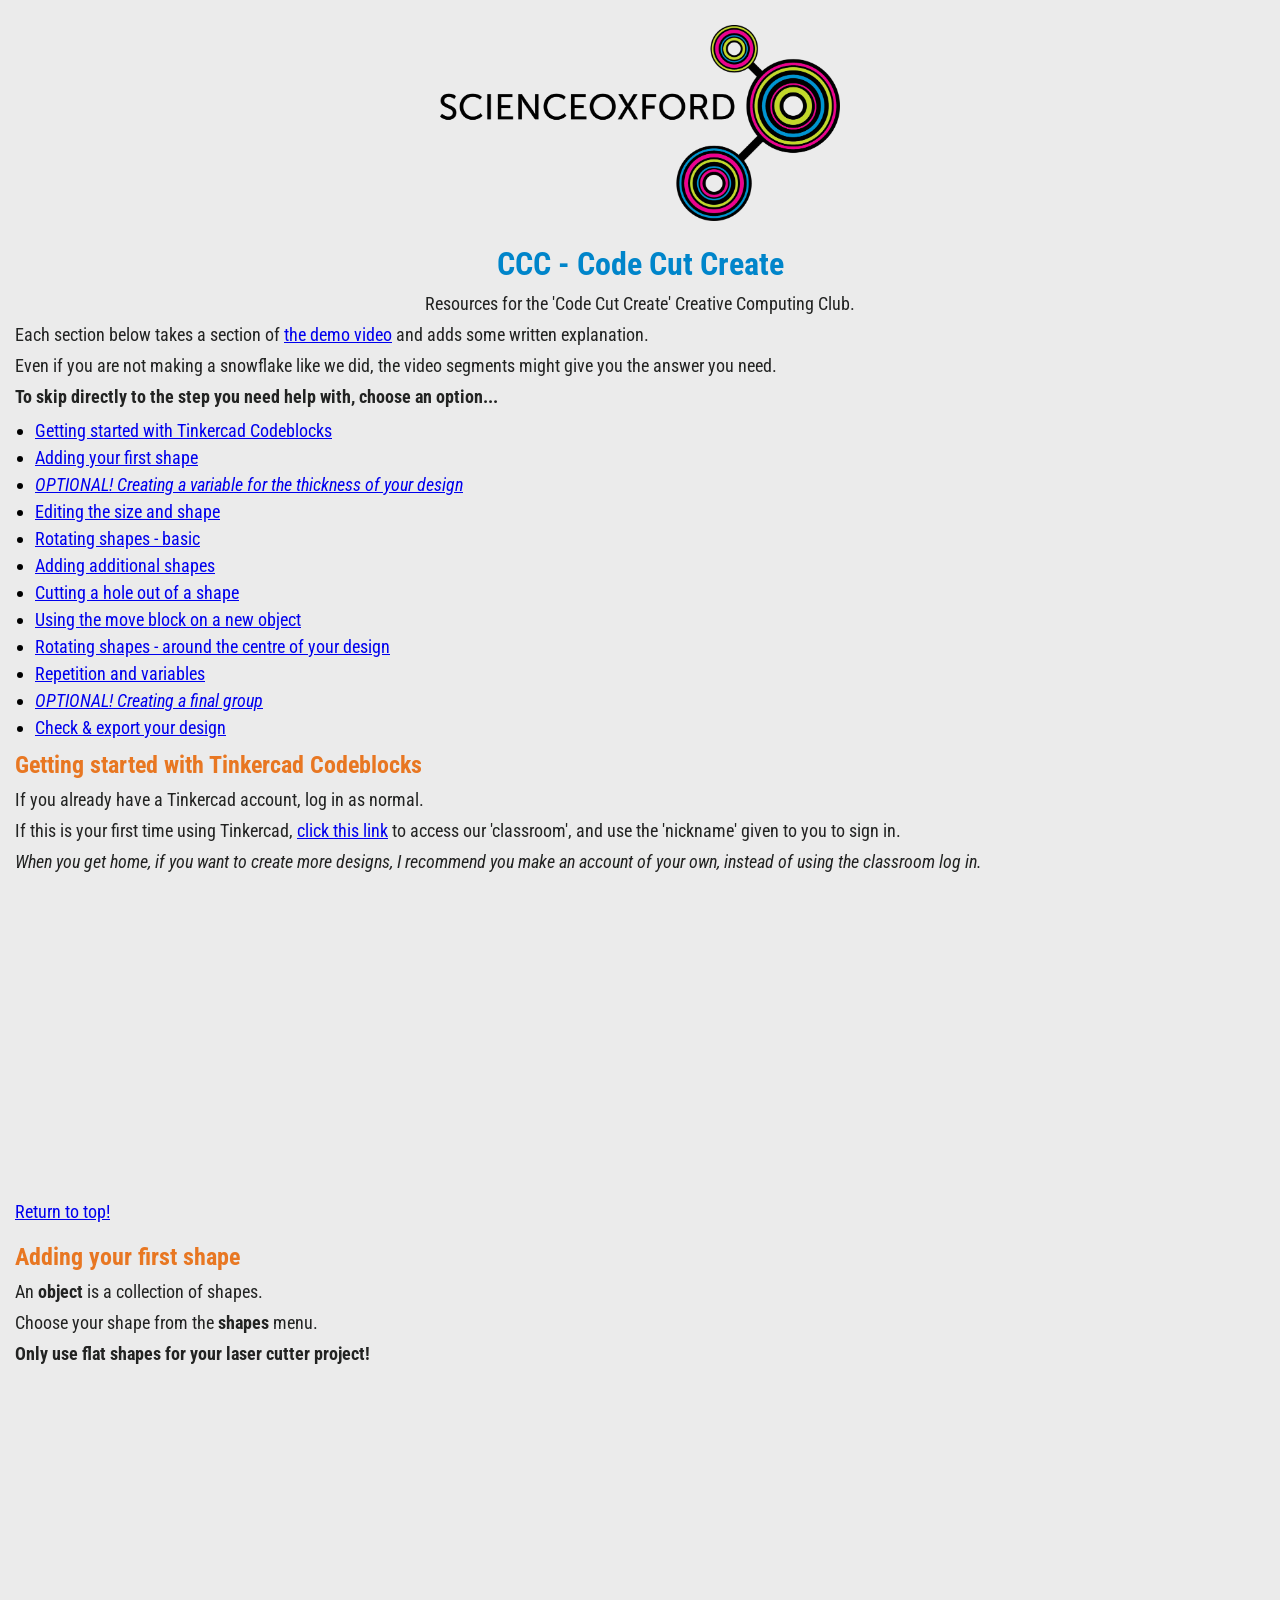
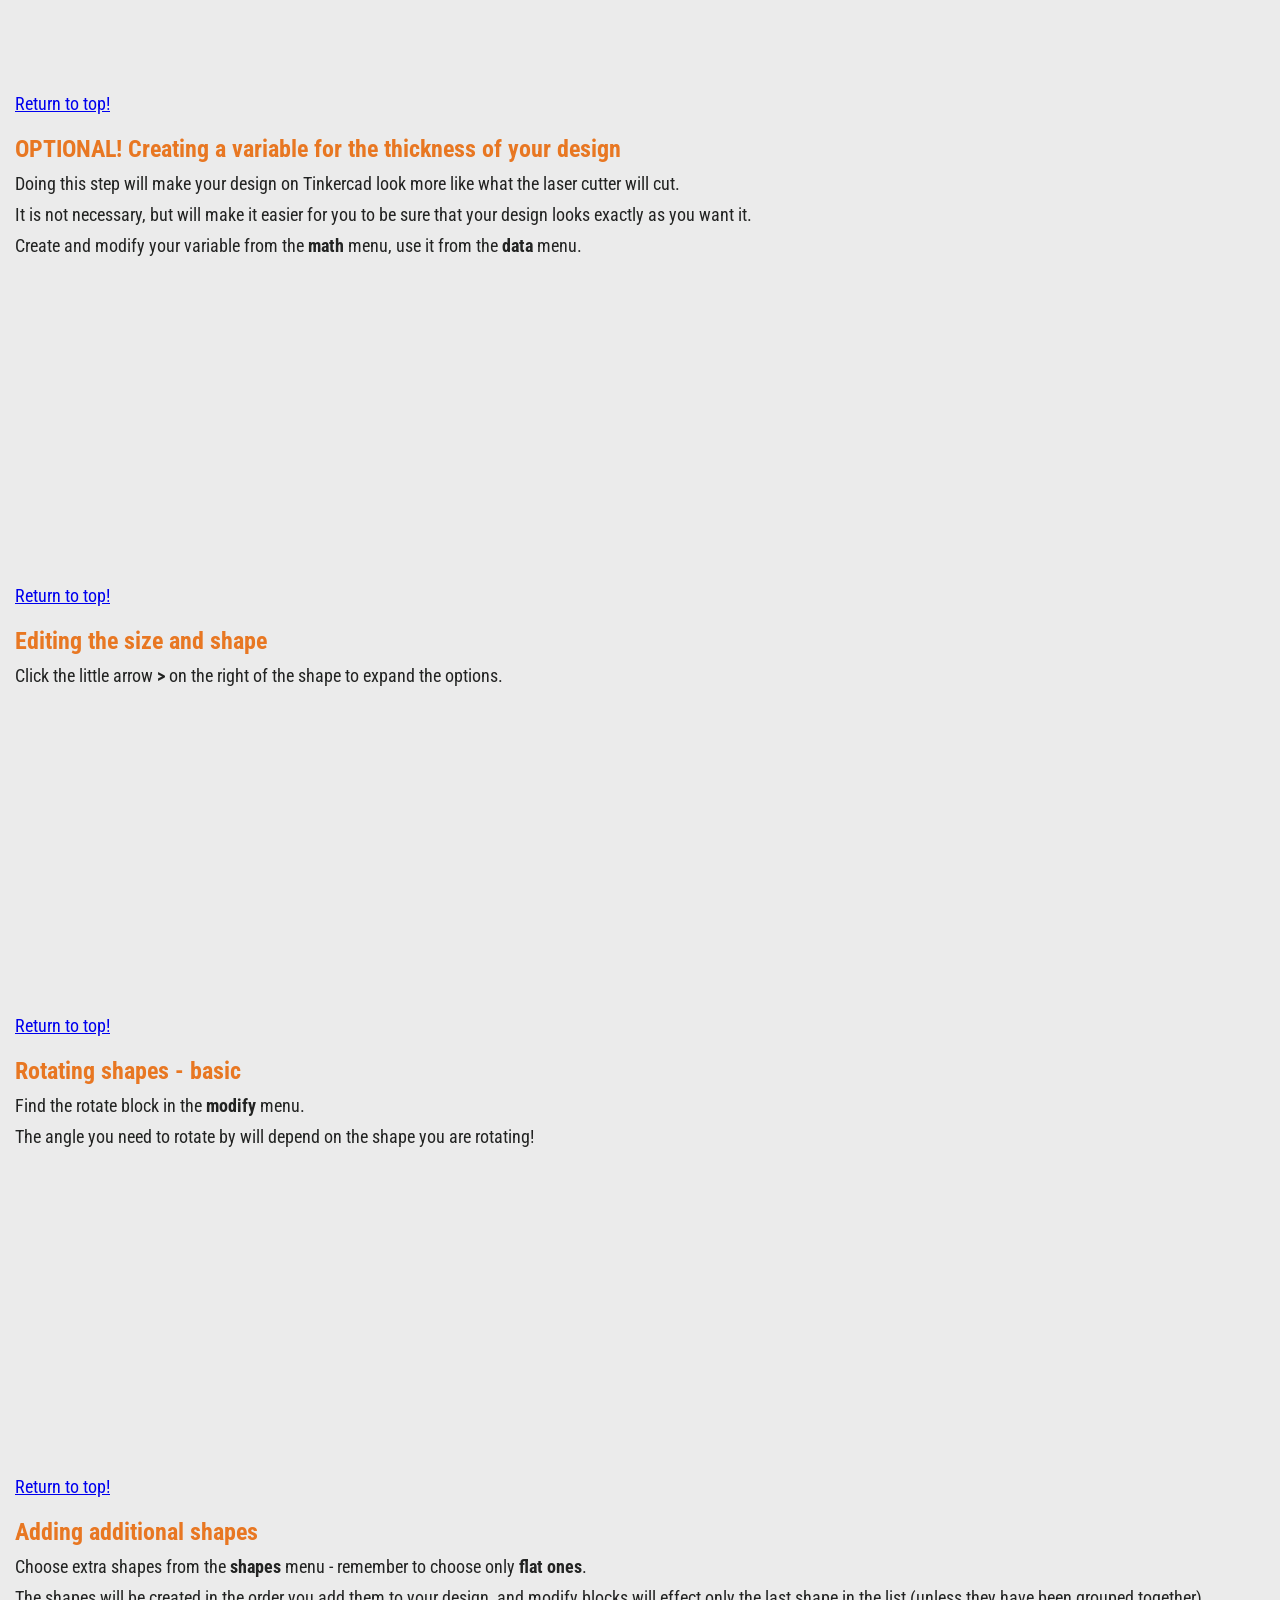
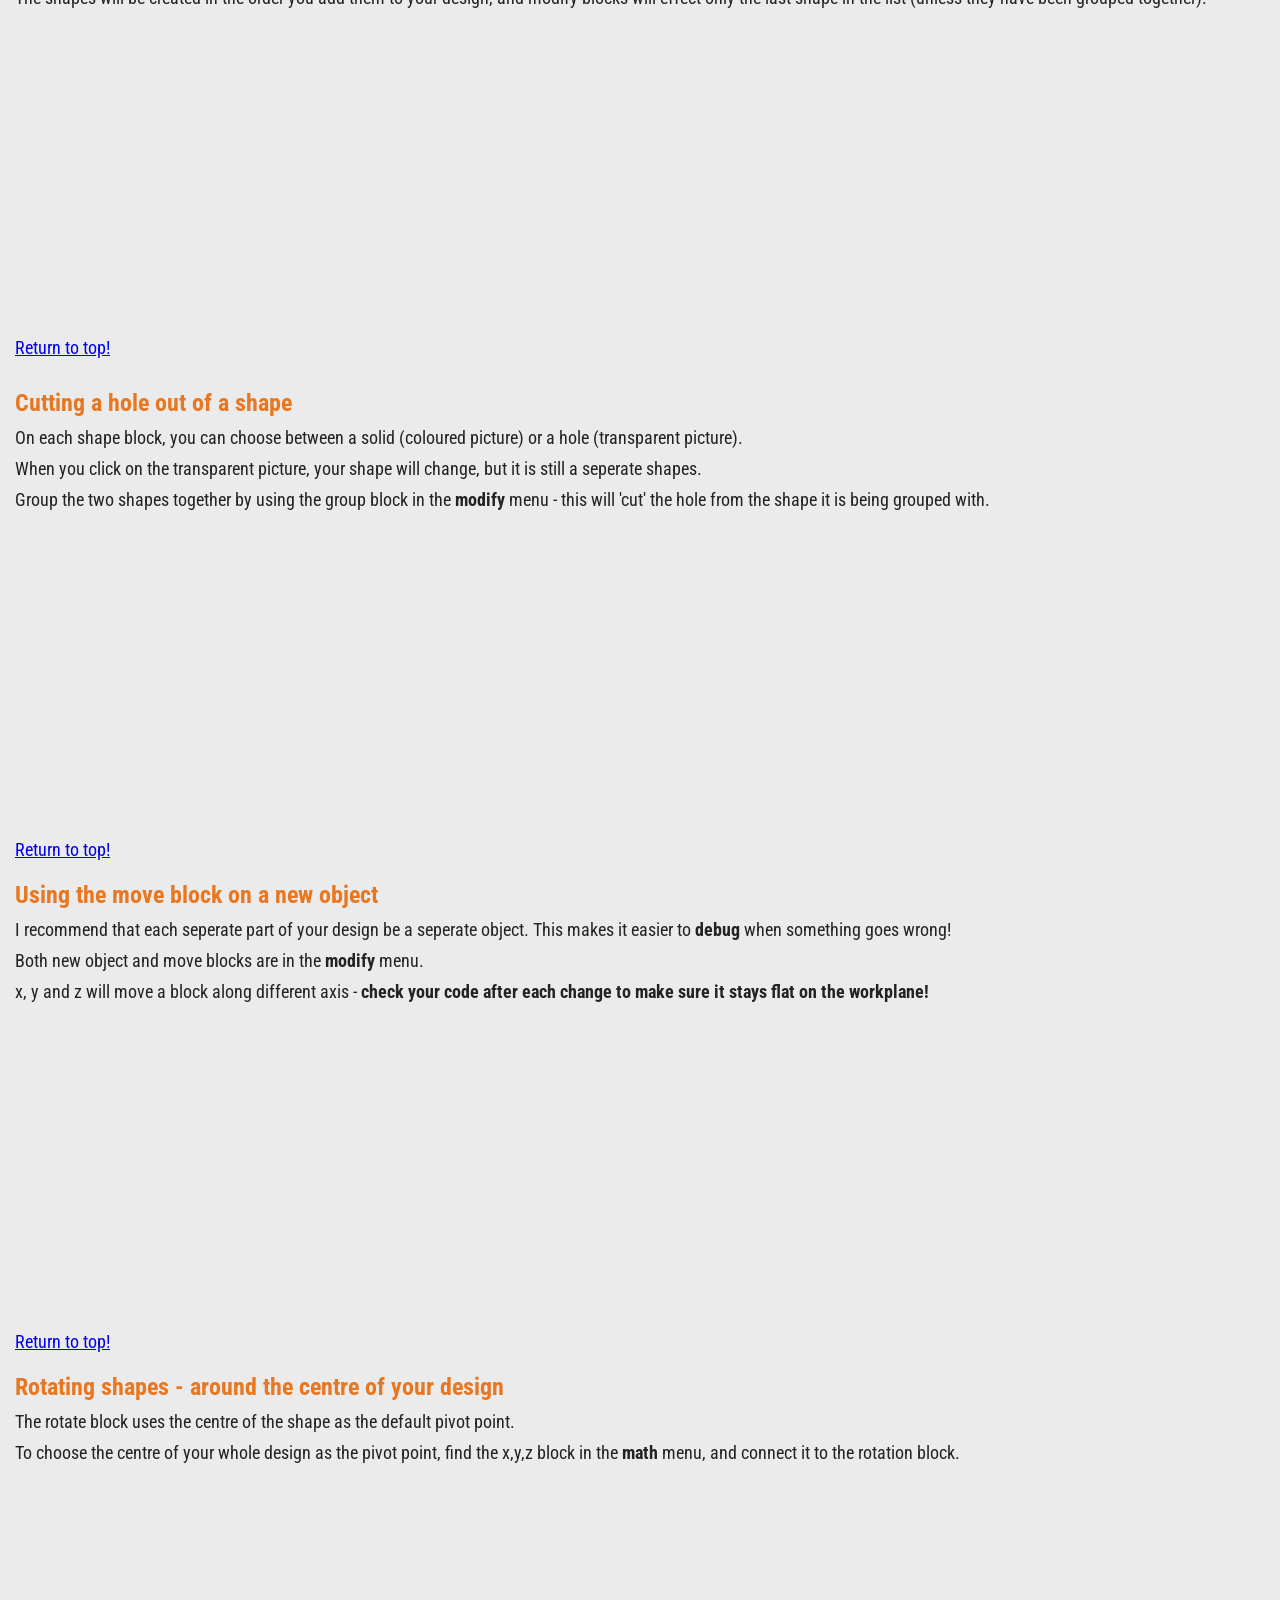
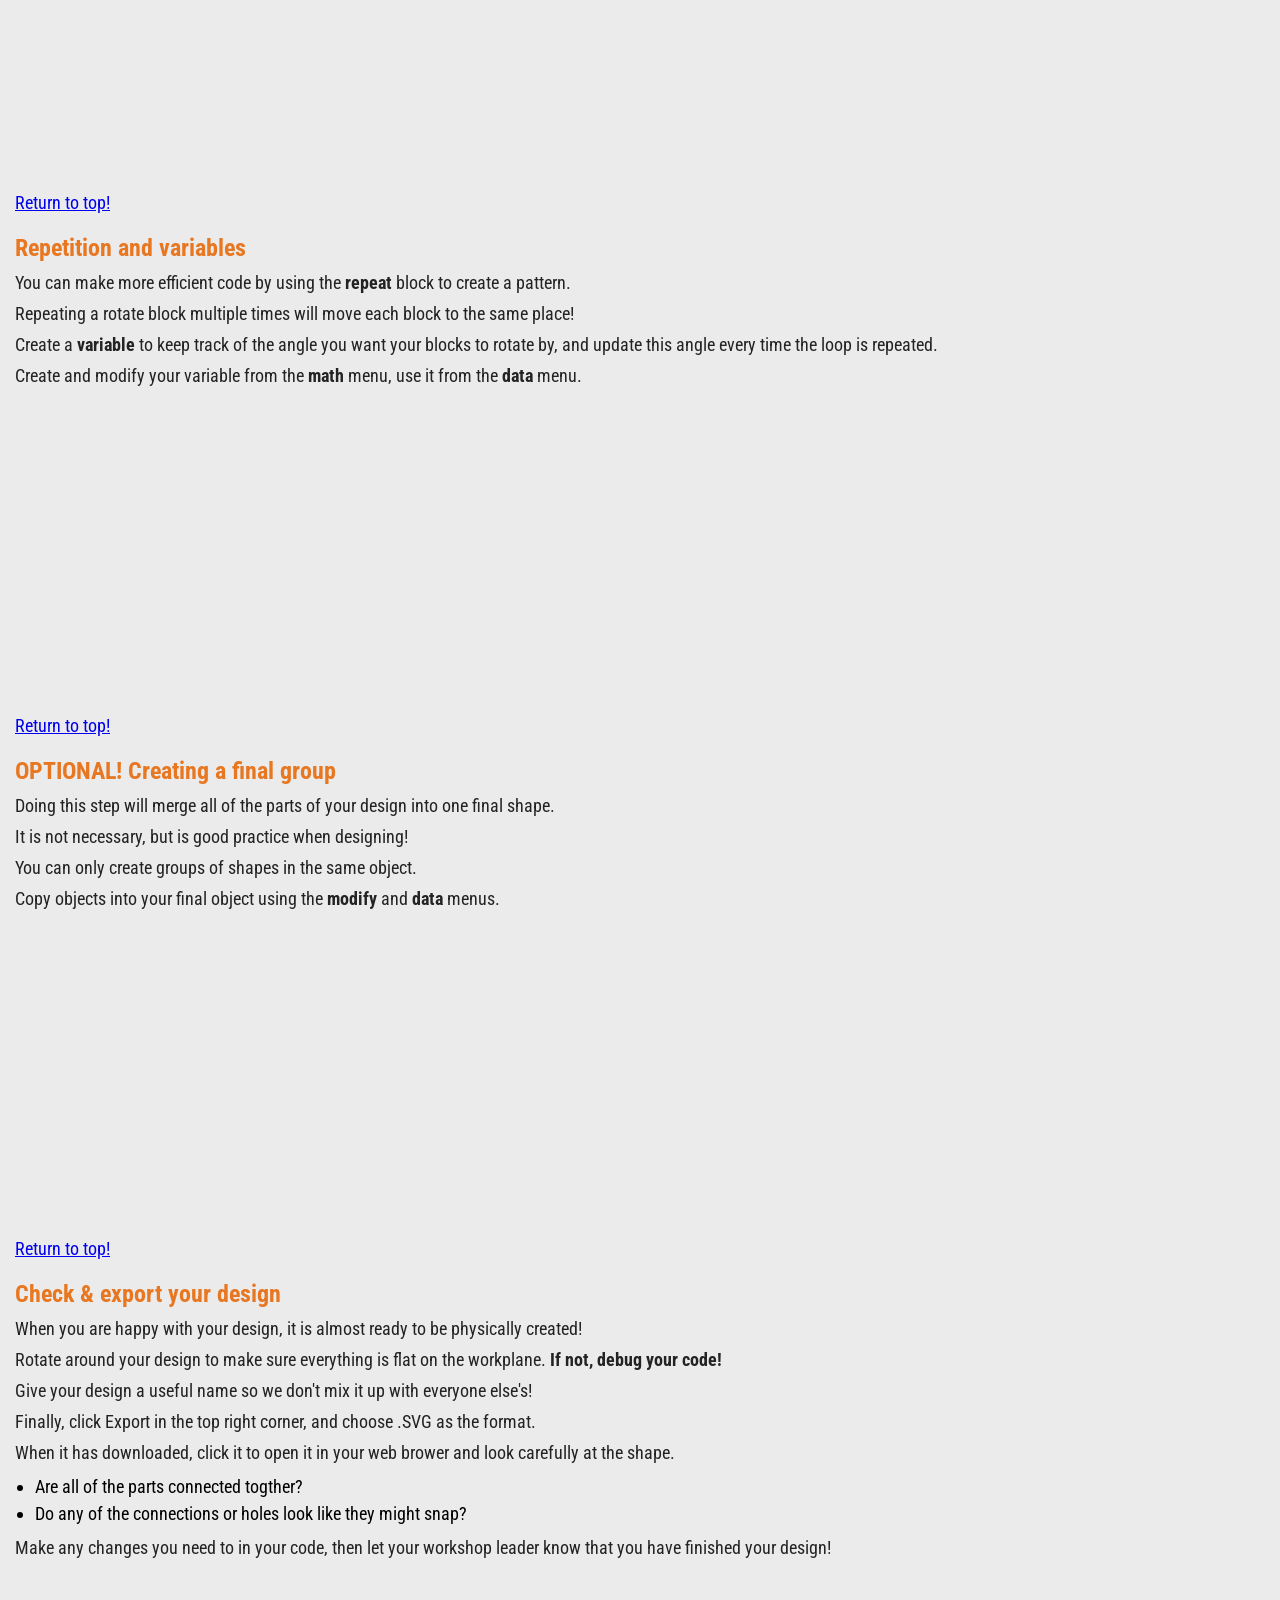
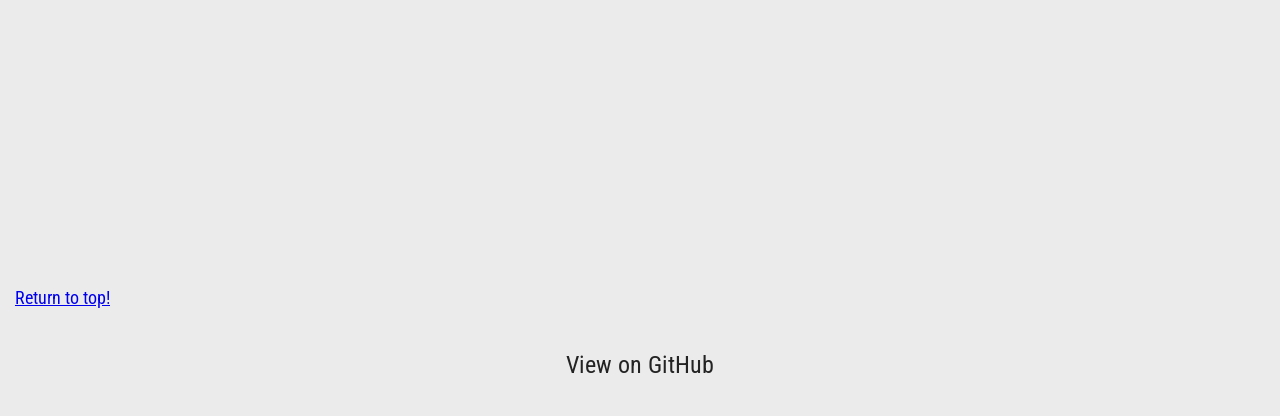
==== index.html @ 1a8dc409 "instructions v1 of instructions with timestamped videos" ====
<!DOCTYPE html>
<html>

<head>
  <title>Code Cut Create!</title>
  <link rel="stylesheet" type="text/css" href="style.css">
  <link href="https://fonts.googleapis.com/css?family=Roboto Condensed:100,300,400,500,700,900" rel="stylesheet">
  <meta name="viewport" content="width=device-width, initial-scale=1">
</head>

<body>
  <header>
    <a href="https://scienceoxford.com" target="_blank"><img src=".\images\so_logo.png" alt="Science Oxford Logo" width="400px" height="auto"></a>
    <h1>CCC - Code Cut Create</h1>
    <p>Resources for the 'Code Cut Create' Creative Computing Club.</p>
  </header>

  <div id="intro" class="left">
    <p>Each section below takes a section of <a href="https://youtu.be/_FlYI9AbDaE" target="_blank">the demo video</a> and adds some written explanation.</p>
    <p>Even if you are not making a snowflake like we did, the video segments might give you the answer you need.<p>
    <p><strong>To skip directly to the step you need help with, choose an option...</strong></p>
    <ul>
      <li><a href="#step1">Getting started with Tinkercad Codeblocks</a></li>
      <li><a href="#step2">Adding your first shape</a></li>
      <li><a href="#step3"><em>OPTIONAL! Creating a variable for the thickness of your design</em></a></li>
      <li><a href="#step4">Editing the size and shape</a></li>
      <li><a href="#step5">Rotating shapes - basic</a></li>
      <li><a href="#step6">Adding additional shapes</a></li>
      <li><a href="#step7">Cutting a hole out of a shape</a></li>
      <li><a href="#step8">Using the move block on a new object</a></li>
      <li><a href="#step9">Rotating shapes - around the centre of your design</a></li>
      <li><a href="#step10">Repetition and variables</a></li>
      <li><a href="#step11"><em>OPTIONAL! Creating a final group</em></a></li>
      <li><a href="#step12">Check & export your design</a></li>
    </ul>
  </div>

  <div id="step1" class="left">
    <h3>Getting started with Tinkercad Codeblocks</h3>
    <p>If you already have a Tinkercad account, log in as normal.</p>
    <p>If this is your first time using Tinkercad, <a href="https://www.tinkercad.com/joinclass/A34WEUMV1V4E" target="_blank">click this link</a> to access our 'classroom', and use the 'nickname' given to you to sign in.</p>
    <p><em>When you get home, if you want to create more designs, I recommend you make an account of your own, instead of using the classroom log in.</em></p>
    <iframe width="560" height="315" src="https://www.youtube-nocookie.com/embed/_FlYI9AbDaE?start=9&end=44" frameborder="0" allow="accelerometer; autoplay; encrypted-media; gyroscope; picture-in-picture" allowfullscreen></iframe>
    <br>
    <a href="#intro">Return to top!</a>
    <br>
    <br>
  </div>

  <div id="step2" class="left">
    <h3>Adding your first shape</h3>
    <p>An <strong>object</strong> is a collection of shapes.</p>
    <p>Choose your shape from the <strong>shapes</strong> menu.</p>
    <p><strong>Only use flat shapes for your laser cutter project!</strong></p>
    <iframe width="560" height="315" src="https://www.youtube-nocookie.com/embed/_FlYI9AbDaE?start=44&end=97" frameborder="0" allow="accelerometer; autoplay; encrypted-media; gyroscope; picture-in-picture" allowfullscreen></iframe>
    <br>
    <a href="#intro">Return to top!</a>
    <br>
    <br>
  </div>

  <div id="step3" class="left">
    <h3>OPTIONAL! Creating a variable for the thickness of your design</h3>
    <p>Doing this step will make your design on Tinkercad look more like what the laser cutter will cut.</p>
    <p>It is not necessary, but will make it easier for you to be sure that your design looks exactly as you want it.</p>
    <p>Create and modify your variable from the <strong>math</strong> menu, use it from the <strong>data</strong> menu.</p>
    <iframe width="560" height="315" src="https://www.youtube-nocookie.com/embed/_FlYI9AbDaE?start=107&end=229" frameborder="0" allow="accelerometer; autoplay; encrypted-media; gyroscope; picture-in-picture" allowfullscreen></iframe>
    <br>
    <a href="#intro">Return to top!</a>
    <br>
    <br>
  </div>

  <div id="step4" class="left">
    <h3>Editing the size and shape</h3>
    <p>Click the little arrow <strong>></strong> on the right of the shape to expand the options.</p>
    <iframe width="560" height="315" src="https://www.youtube-nocookie.com/embed/_FlYI9AbDaE?start=230&end=257" frameborder="0" allow="accelerometer; autoplay; encrypted-media; gyroscope; picture-in-picture" allowfullscreen></iframe>
    <br>
    <a href="#intro">Return to top!</a>
    <br>
    <br>
  </div>

  <div id="step5" class="left">
    <h3>Rotating shapes - basic</h3>
    <p>Find the rotate block in the <strong>modify</strong> menu.</p>
    <p>The angle you need to rotate by will depend on the shape you are rotating!</p>
    <iframe width="560" height="315" src="https://www.youtube-nocookie.com/embed/_FlYI9AbDaE?start=263&end=324" frameborder="0" allow="accelerometer; autoplay; encrypted-media; gyroscope; picture-in-picture" allowfullscreen></iframe>
    <br>
    <a href="#intro">Return to top!</a>
    <br>
    <br>
  </div>

  <div id="step6" class="left">
    <h3>Adding additional shapes</h3>
    <p>Choose extra shapes from the <strong>shapes</strong> menu - remember to choose only <strong>flat ones</strong>.</p>
    <p>The shapes will be created in the order you add them to your design, and modify blocks will effect only the last shape in the list (unless they have been grouped together).<p>
    <iframe width="560" height="315" src="https://www.youtube-nocookie.com/embed/_FlYI9AbDaE?start=369&end=436" frameborder="0" allow="accelerometer; autoplay; encrypted-media; gyroscope; picture-in-picture" allowfullscreen></iframe>
    <br>
    <a href="#intro">Return to top!</a>
    <br>
    <br>
  </div>

  <div id="step7" class="left">
    <h3>Cutting a hole out of a shape</h3>
    <p>On each shape block, you can choose between a solid (coloured picture) or a hole (transparent picture).</p>
    <p>When you click on the transparent picture, your shape will change, but it is still a seperate shapes.</p>
    <p>Group the two shapes together by using the group block in the <strong>modify</strong> menu - this will 'cut' the hole from the shape it is being grouped with.</p>
    <iframe width="560" height="315" src="https://www.youtube-nocookie.com/embed/_FlYI9AbDaE?start=437&end=470" frameborder="0" allow="accelerometer; autoplay; encrypted-media; gyroscope; picture-in-picture" allowfullscreen></iframe>
    <br>
    <a href="#intro">Return to top!</a>
    <br>
    <br>
  </div>

  <div id="step8" class="left">
    <h3>Using the move block on a new object</h3>
    <p>I recommend that each seperate part of your design be a seperate object. This makes it easier to <strong>debug</strong> when something goes wrong!</p>
    <p>Both new object and move blocks are in the <strong>modify</strong> menu.</p>
    <p>x, y and z will move a block along different axis - <strong>check your code after each change to make sure it stays flat on the workplane!</strong></p>
    <iframe width="560" height="315" src="https://www.youtube-nocookie.com/embed/_FlYI9AbDaE?start=483&end=532" frameborder="0" allow="accelerometer; autoplay; encrypted-media; gyroscope; picture-in-picture" allowfullscreen></iframe>
    <br>
    <a href="#intro">Return to top!</a>
    <br>
    <br>
  </div>

  <div id="step9" class="left">
    <h3>Rotating shapes - around the centre of your design</h3>
    <p>The rotate block uses the centre of the shape as the default pivot point.</p>
    <p>To choose the centre of your whole design as the pivot point, find the x,y,z block in the <strong>math</strong> menu, and connect it to the rotation block.</p>
    <iframe width="560" height="315" src="https://www.youtube-nocookie.com/embed/_FlYI9AbDaE?start=533&end=600" frameborder="0" allow="accelerometer; autoplay; encrypted-media; gyroscope; picture-in-picture" allowfullscreen></iframe>
    <br>
    <a href="#intro">Return to top!</a>
    <br>
    <br>
  </div>

  <div id="step10" class="left">
    <h3>Repetition and variables</h3>
    <p>You can make more efficient code by using the <strong>repeat</strong> block to create a pattern.</p>
    <p>Repeating a rotate block multiple times will move each block to the same place!</p>
    <p>Create a <strong>variable</strong> to keep track of the angle you want your blocks to rotate by, and update this angle every time the loop is repeated.</p>
    <p>Create and modify your variable from the <strong>math</strong> menu, use it from the <strong>data</strong> menu.</p>
    <iframe width="560" height="315" src="https://www.youtube-nocookie.com/embed/_FlYI9AbDaE?start=605&end=682" frameborder="0" allow="accelerometer; autoplay; encrypted-media; gyroscope; picture-in-picture" allowfullscreen></iframe>
    <br>
    <a href="#intro">Return to top!</a>
    <br>
    <br>
  </div>

  <div id="step11" class="left">
    <h3>OPTIONAL! Creating a final group</h3>
    <p>Doing this step will merge all of the parts of your design into one final shape.</p>
    <p>It is not necessary, but is good practice when designing!</p>
    <p>You can only create groups of shapes in the same object.</p>
    <p>Copy objects into your final object using the <strong>modify</strong> and <strong>data</strong> menus.</p>
    <iframe width="560" height="315" src="https://www.youtube-nocookie.com/embed/_FlYI9AbDaE?start=683&end=749" frameborder="0" allow="accelerometer; autoplay; encrypted-media; gyroscope; picture-in-picture" allowfullscreen></iframe>
    <br>
    <a href="#intro">Return to top!</a>
    <br>
    <br>
  </div>

  <div id="step12" class="left">
    <h3>Check & export your design</h3>
    <p>When you are happy with your design, it is almost ready to be physically created!</p>
    <p>Rotate around your design to make sure everything is flat on the workplane. <strong>If not, debug your code!</strong></p>
    <p>Give your design a useful name so we don't mix it up with everyone else's!</p>
    <p>Finally, click Export in the top right corner, and choose .SVG as the format.</p>
    <p>When it has downloaded, click it to open it in your web brower and look carefully at the shape.</p>
    <ul>
      <li>Are all of the parts connected togther?</li>
      <li>Do any of the connections or holes look like they might snap?</li>
    </ul>
    <p>Make any changes you need to in your code, then let your workshop leader know that you have finished your design!</p>
    <iframe width="560" height="315" src="https://www.youtube-nocookie.com/embed/_FlYI9AbDaE?start=750&end=802" frameborder="0" allow="accelerometer; autoplay; encrypted-media; gyroscope; picture-in-picture" allowfullscreen></iframe>
    <br>
    <a href="#intro">Return to top!</a>
    <br>
    <br>
  </div>

  <footer class="links">
    <a href="https://github.com/ScienceOxford/code-cut-create" target="_blank">View on GitHub</a>
  </footer>

</body>
</html>
---- style.css ----
* {
  box-sizing: border-box;
  margin: 0;
  padding: 0;
  font-size: 18px;
}

img {
  max-width: 100%;
  height: auto;
  margin: 10px;
  margin-bottom: 20px;
}

body {
  background-color: rgb(235, 235, 235);
  font-family: "Roboto Condensed";
  text-align: center;
  font-size: 16px;
  margin: 5px;
  padding: 10px;
  min-width: 300px;
}

h1 {
  color: rgb(0, 133, 202);
  font-size: 32px;
  margin-bottom: 10px;
}

h3 {
  color: rgb(232, 119, 34);
  font-size: 24px;
  margin-bottom: 10px;
}

h4 {
  color: rgb(0, 133, 202);
  font-size: 20px;
  margin-bottom: 10px;
}

p {
  color: rgb(34, 35, 34);
  margin-bottom: 10px;
}

.left {
  text-align: left;
}

.bg_pink a {
  background-color: rgb(208, 0, 111);
}

.bg_green a {
  background-color: rgb(196, 214, 0);
}

.links a {
  color: rgb(34, 35, 34);
  font-size: 24px;
  border-radius: 3px;
  margin: 10px;
  padding: 12px;
  display: inline-block;
  text-decoration: none;
}

ul {
  margin-left: 20px;
  margin-bottom: 10px;
  line-height: 1.5;
}

ol {
  margin-left: 20px;
  margin-bottom: 10px;
  line-height: 1.5;
}

pre {
    page-break-inside: avoid;
    font-family: "Courier New", monospace;
    line-height: 1.5;
    border: 2px dotted rgb(34, 35, 34);
    width: fit-content;
    padding: 10px;
    margin-bottom: 10px;
}
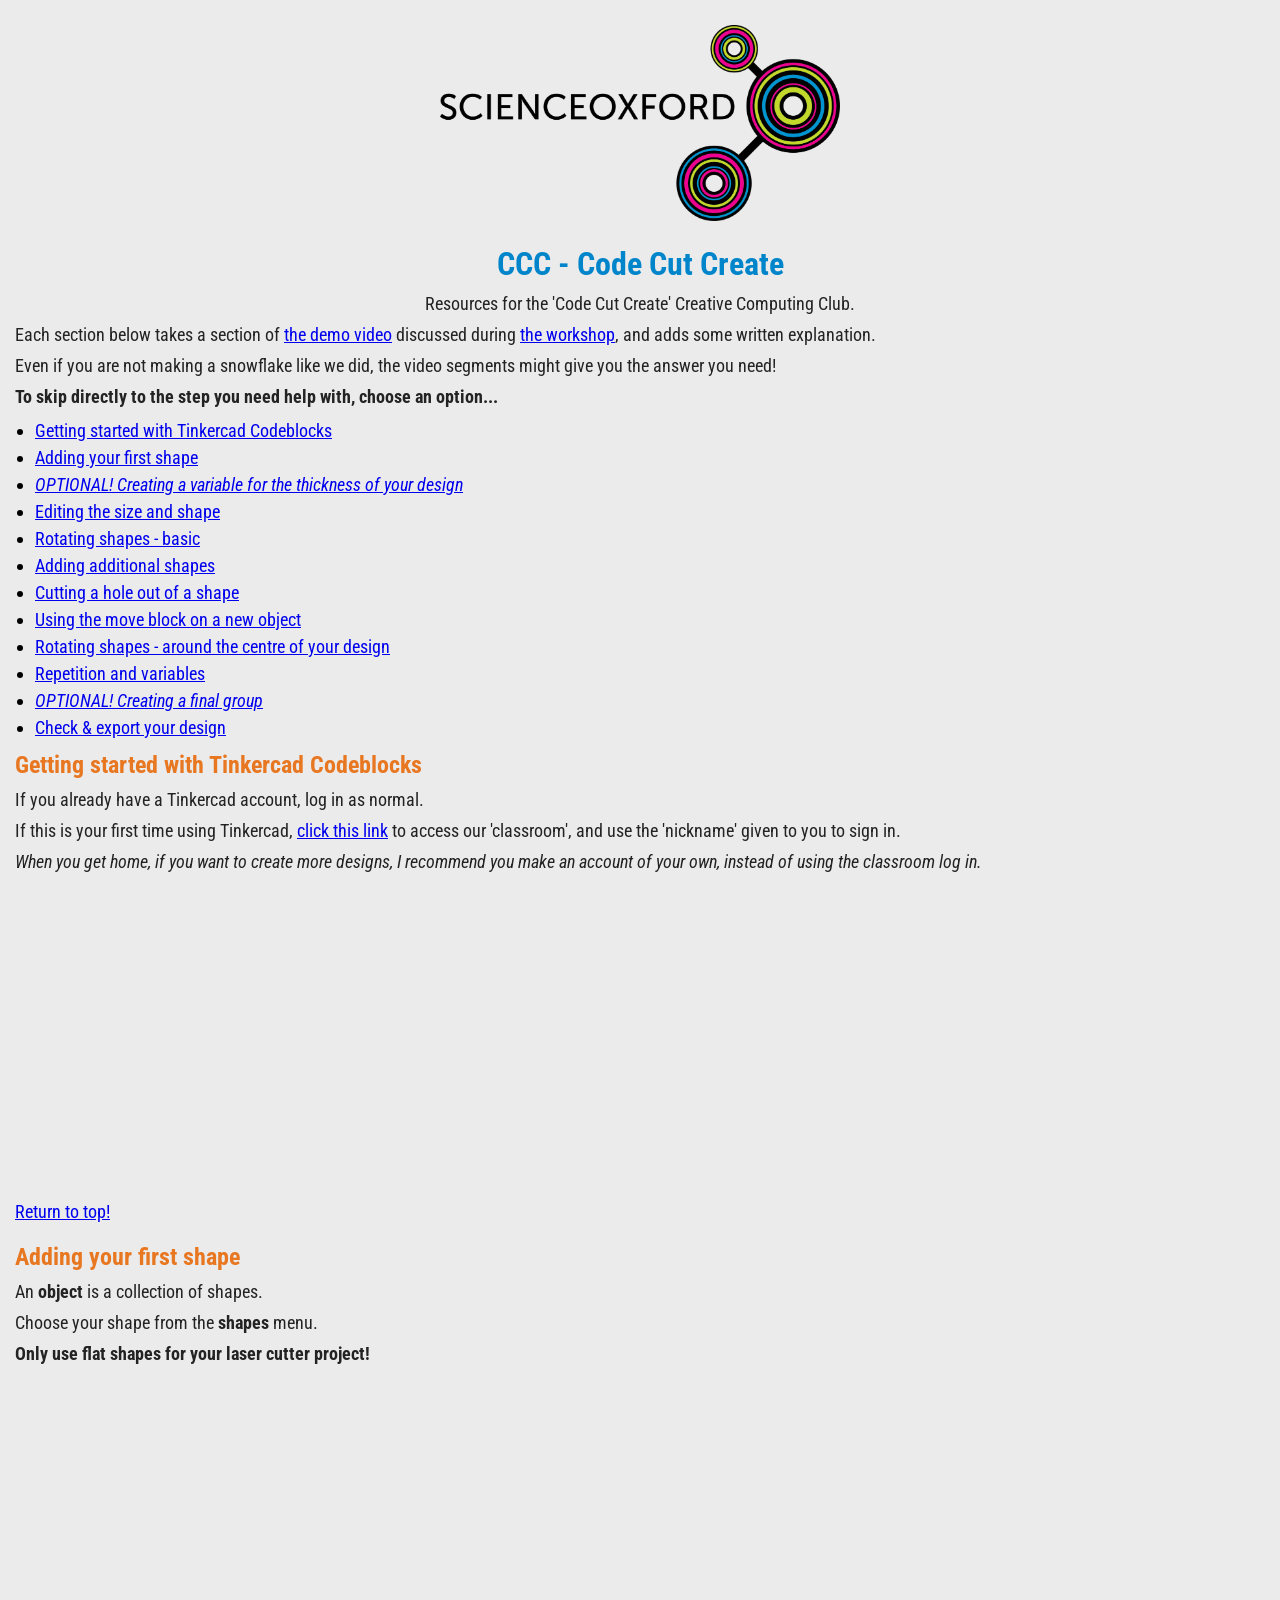
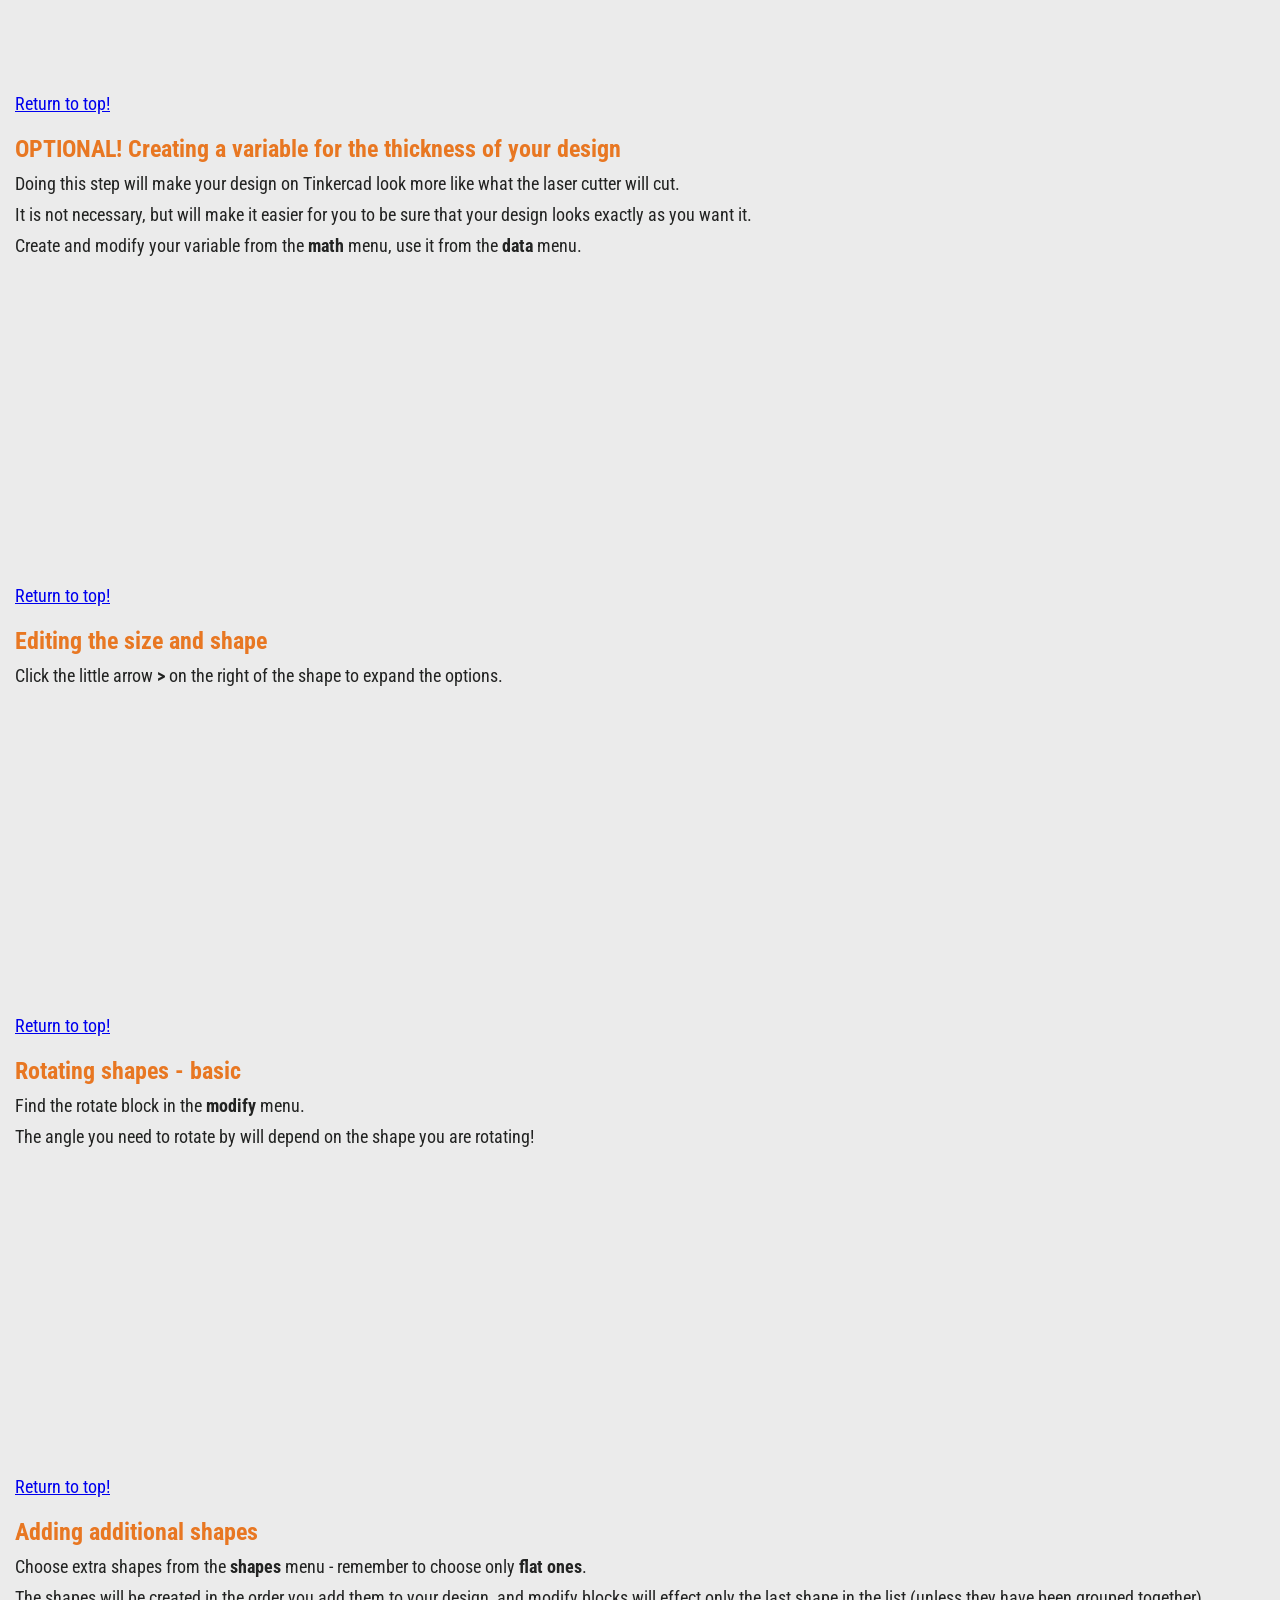
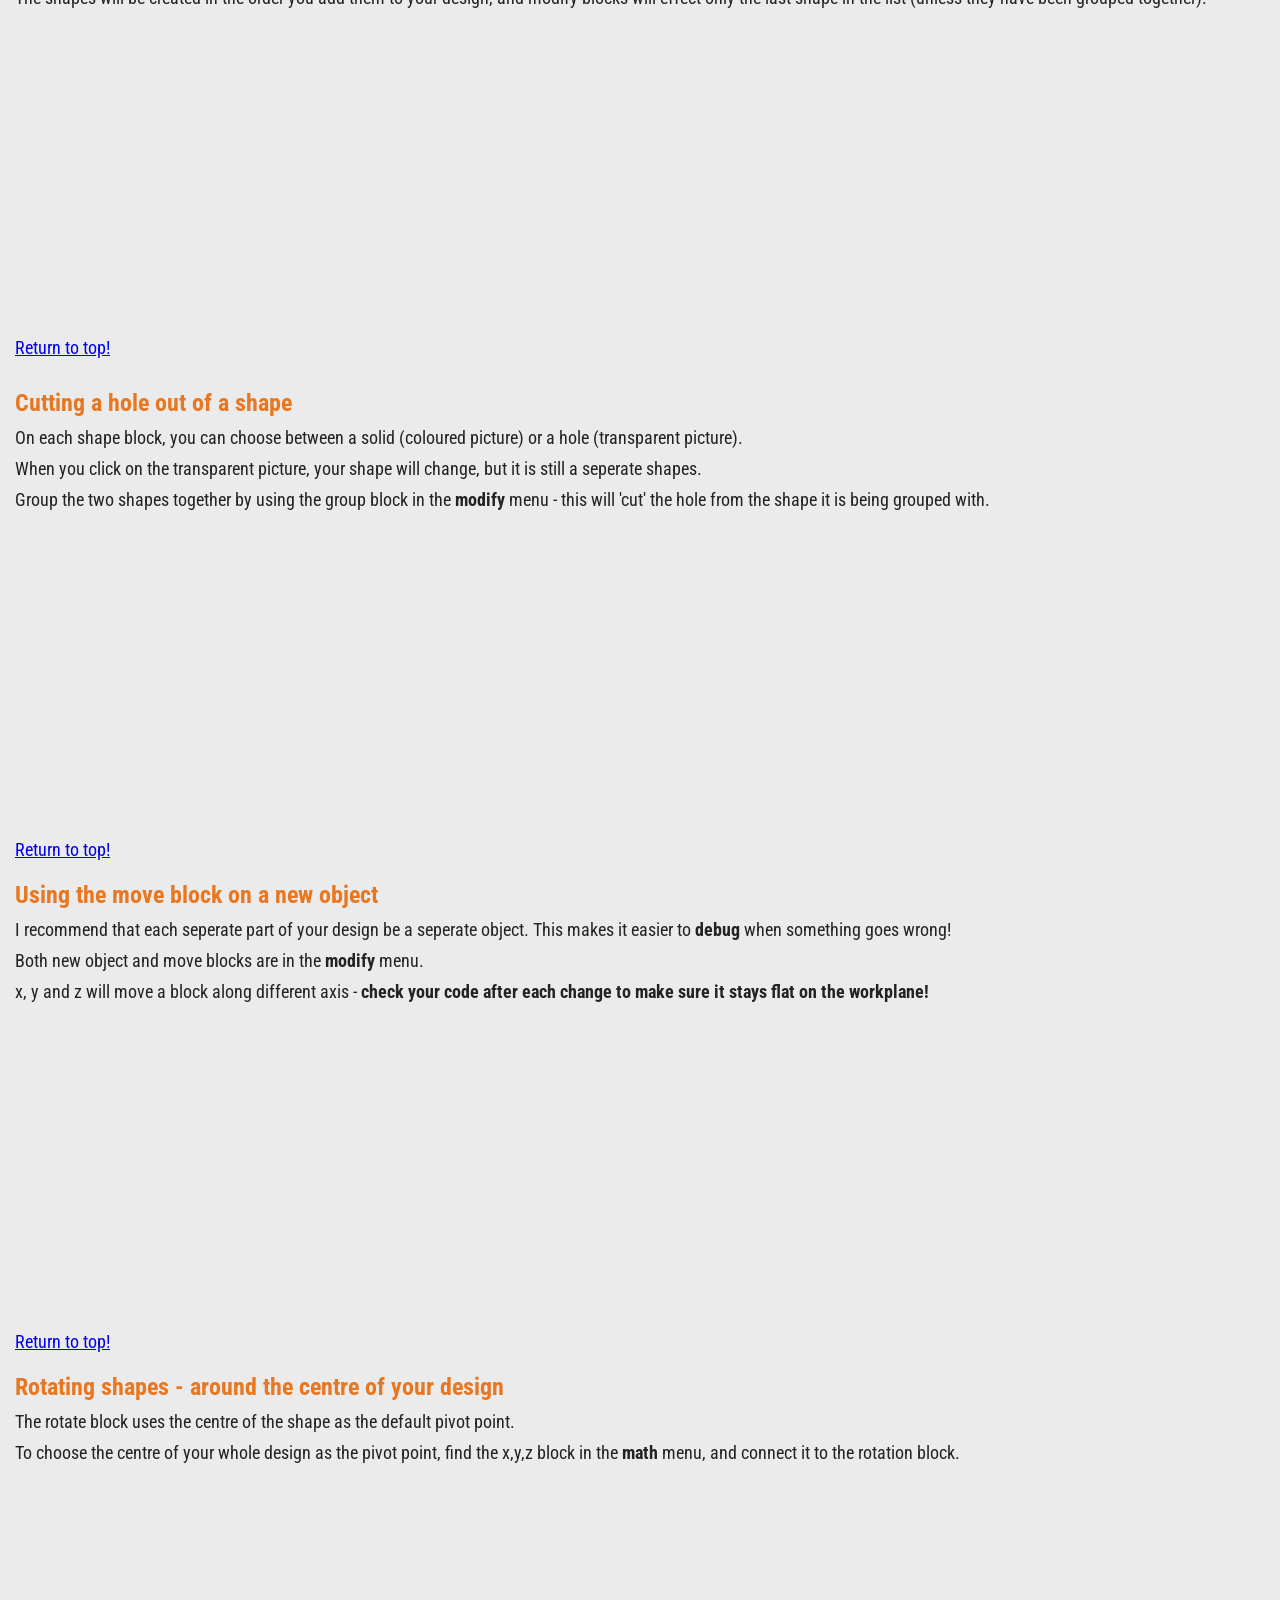
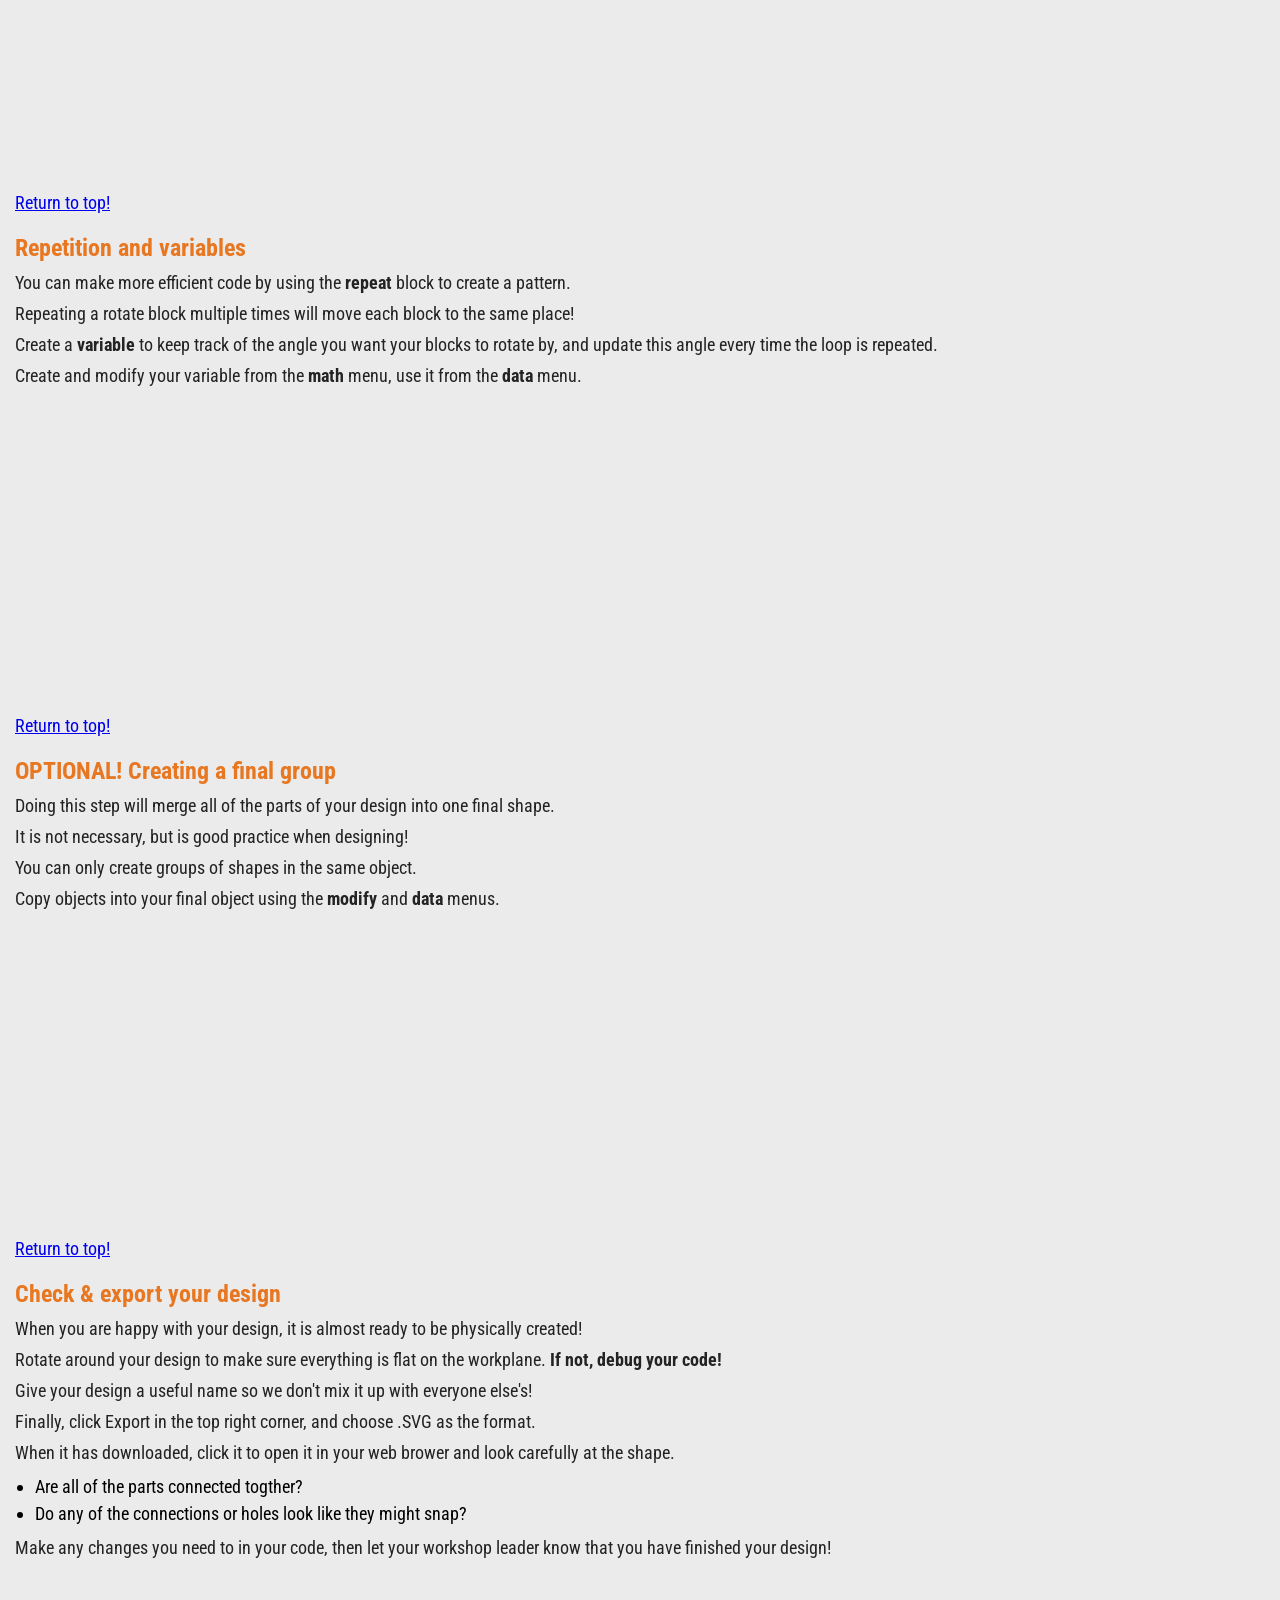
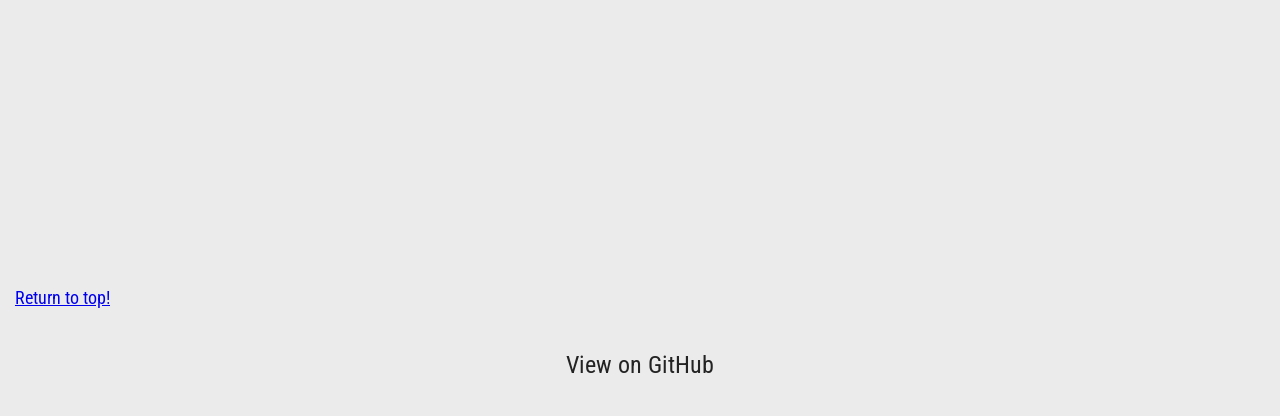
==== commit cec217a0: "add link to pp in index.html" ====
--- a/index.html
+++ b/index.html
@@ -16,8 +16,8 @@
   </header>
 
   <div id="intro" class="left">
-    <p>Each section below takes a section of <a href="https://youtu.be/_FlYI9AbDaE" target="_blank">the demo video</a> and adds some written explanation.</p>
-    <p>Even if you are not making a snowflake like we did, the video segments might give you the answer you need.<p>
+    <p>Each section below takes a section of <a href="https://youtu.be/_FlYI9AbDaE" target="_blank">the demo video</a> discussed during <a href="https://bit.ly/Dec19CCC" target="_blank">the workshop</a>, and adds some written explanation.</p>
+    <p>Even if you are not making a snowflake like we did, the video segments might give you the answer you need!<p>
     <p><strong>To skip directly to the step you need help with, choose an option...</strong></p>
     <ul>
       <li><a href="#step1">Getting started with Tinkercad Codeblocks</a></li>
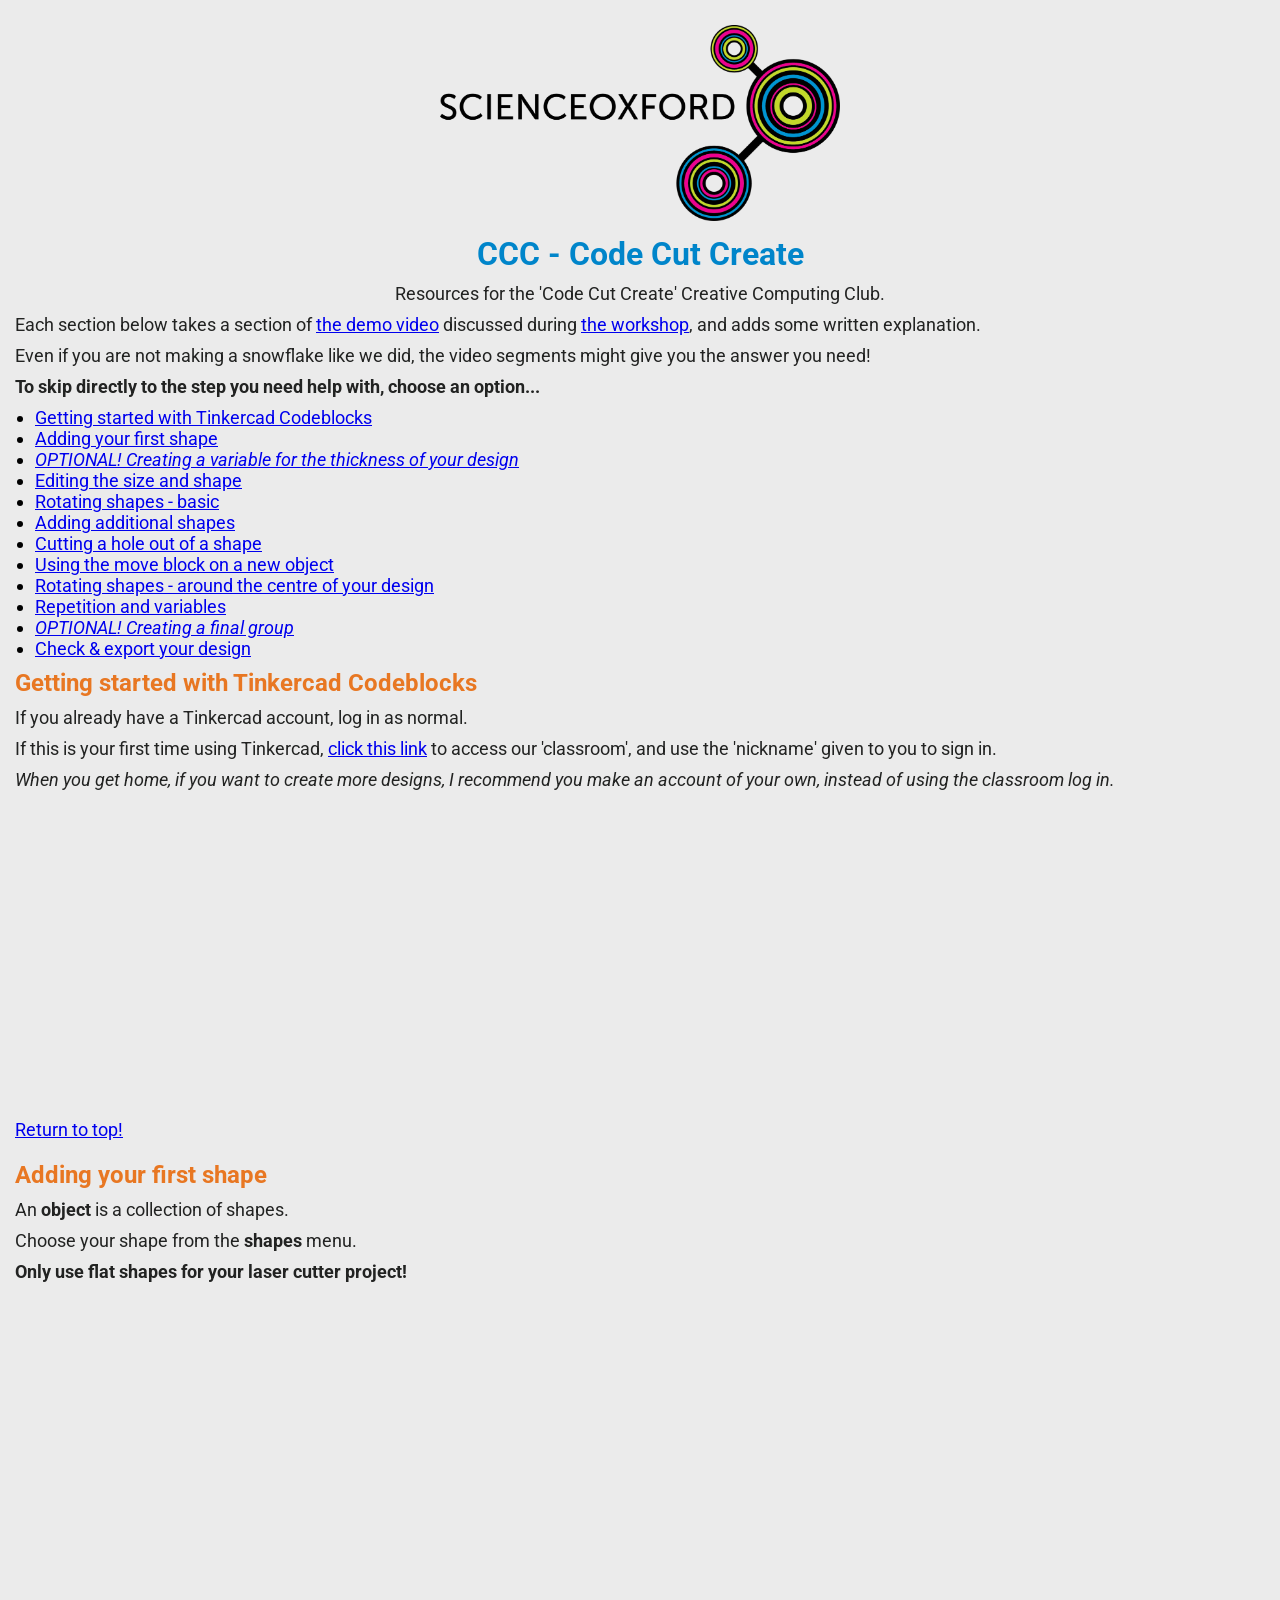
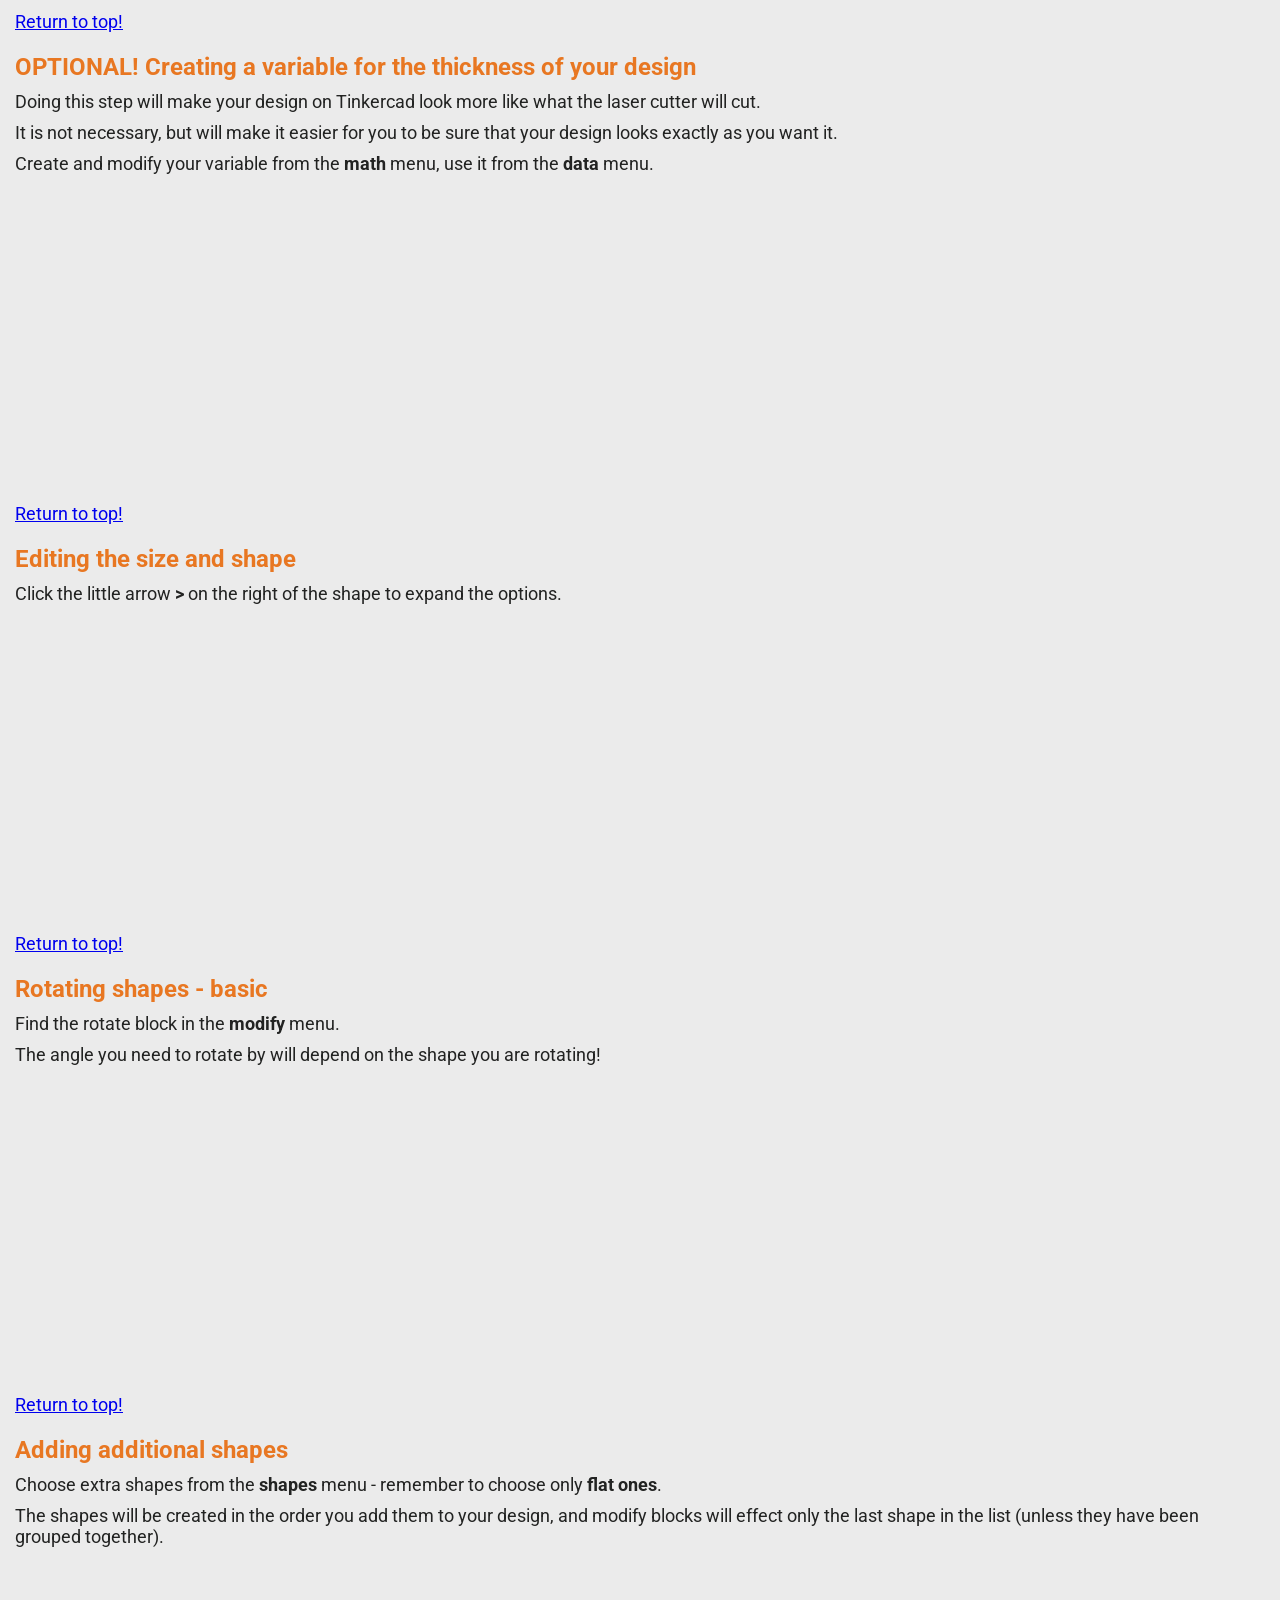
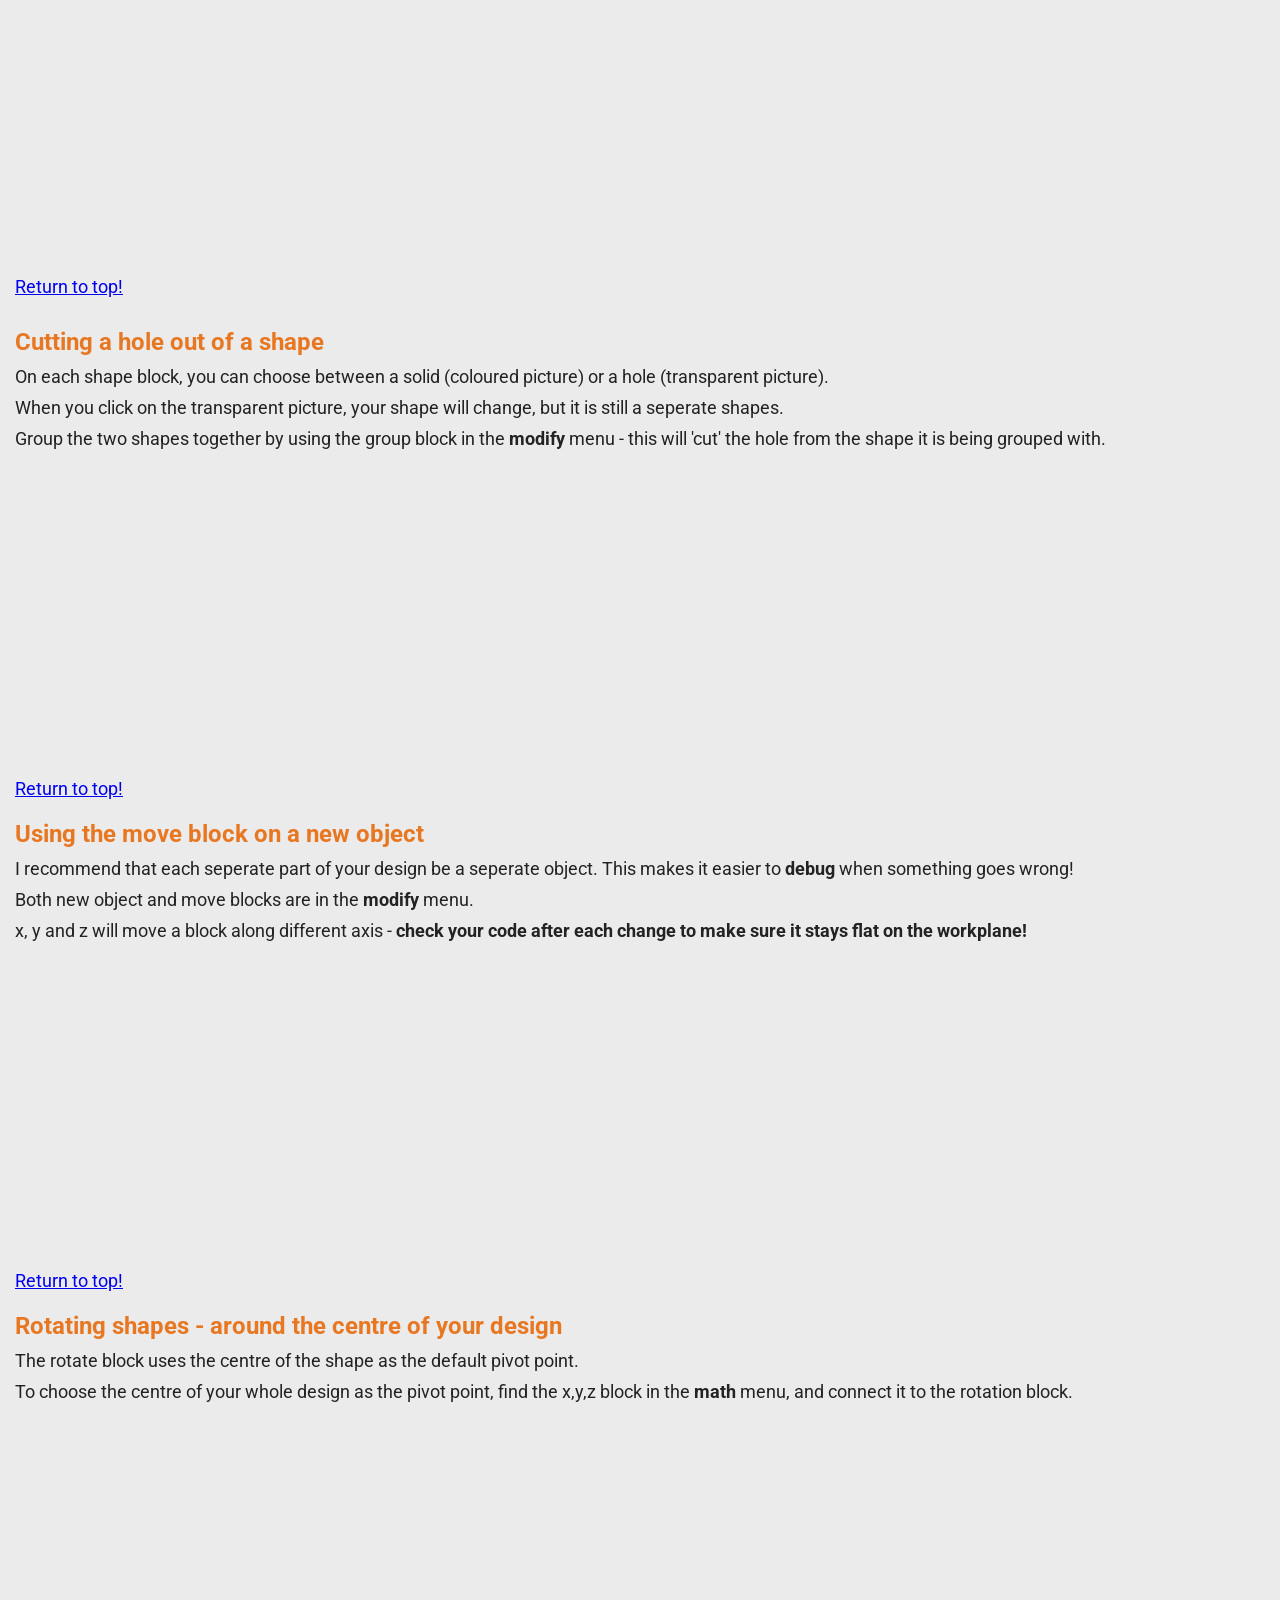
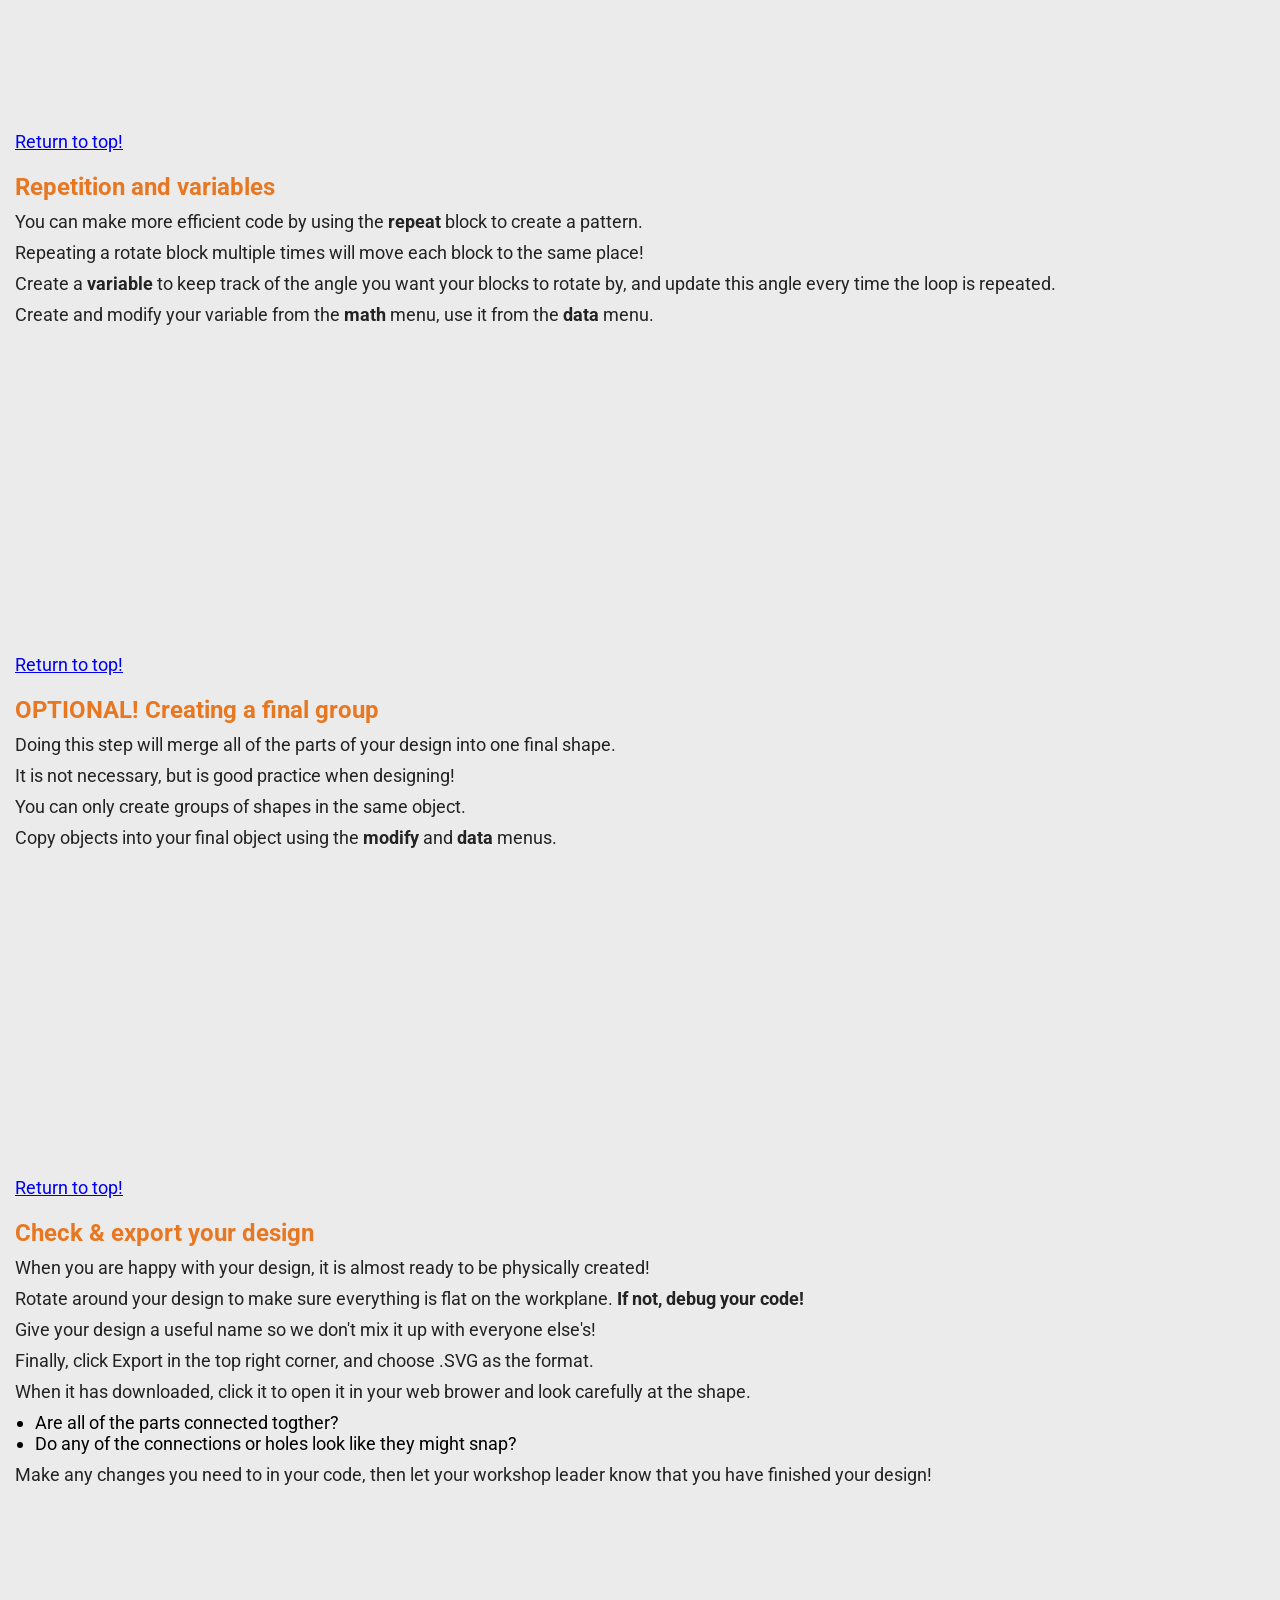
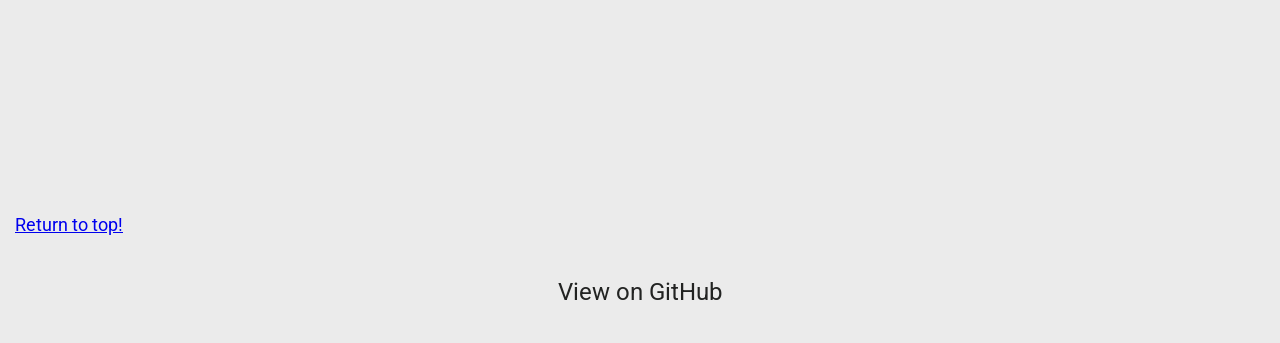
==== commit 70634662: "docs: update font" ====
--- a/index.html
+++ b/index.html
@@ -4,7 +4,7 @@
 <head>
   <title>Code Cut Create!</title>
   <link rel="stylesheet" type="text/css" href="style.css">
-  <link href="https://fonts.googleapis.com/css?family=Roboto Condensed:100,300,400,500,700,900" rel="stylesheet">
+  <link href="https://fonts.googleapis.com/css?family=Roboto:100,300,400,500,700,900" rel="stylesheet">
   <meta name="viewport" content="width=device-width, initial-scale=1">
 </head>
 
--- a/style.css
+++ b/style.css
@@ -9,12 +9,11 @@
   max-width: 100%;
   height: auto;
   margin: 10px;
-  margin-bottom: 20px;
 }
 
 body {
   background-color: rgb(235, 235, 235);
-  font-family: "Roboto Condensed";
+  font-family: "Roboto";
   text-align: center;
   font-size: 16px;
   margin: 5px;
@@ -35,14 +34,31 @@
 }
 
 h4 {
-  color: rgb(0, 133, 202);
-  font-size: 20px;
+  color: rgb(30, 144, 255);
+  font-size: 22px;
+  margin-bottom: 10px;
+}
+
+h5 {
+  color: rgb(227, 0, 141);
+  font-size: 22px;
   margin-bottom: 10px;
 }
 
 p {
   color: rgb(34, 35, 34);
   margin-bottom: 10px;
+}
+
+pre {
+  font-family: "Roboto Mono";
+  border: thin dashed darkgrey;
+  border-radius: 5px;
+  padding: 5px;
+}
+
+code {
+  font-family: "Roboto Mono";
 }
 
 .left {
@@ -57,6 +73,10 @@
   background-color: rgb(196, 214, 0);
 }
 
+.bg_blue a {
+  background-color: rgb(0, 133, 202);
+}
+
 .links a {
   color: rgb(34, 35, 34);
   font-size: 24px;
@@ -67,24 +87,17 @@
   text-decoration: none;
 }
 
-ul {
+.debugging {
+  background-color: rgb(249,217,194);
+}
+
+ul, ol {
   margin-left: 20px;
   margin-bottom: 10px;
-  line-height: 1.5;
 }
 
-ol {
-  margin-left: 20px;
-  margin-bottom: 10px;
-  line-height: 1.5;
+table {
+  text-align: center;
+  border-spacing: 15px;
+  font-family: "Roboto Mono";
 }
-
-pre {
-    page-break-inside: avoid;
-    font-family: "Courier New", monospace;
-    line-height: 1.5;
-    border: 2px dotted rgb(34, 35, 34);
-    width: fit-content;
-    padding: 10px;
-    margin-bottom: 10px;
-}
